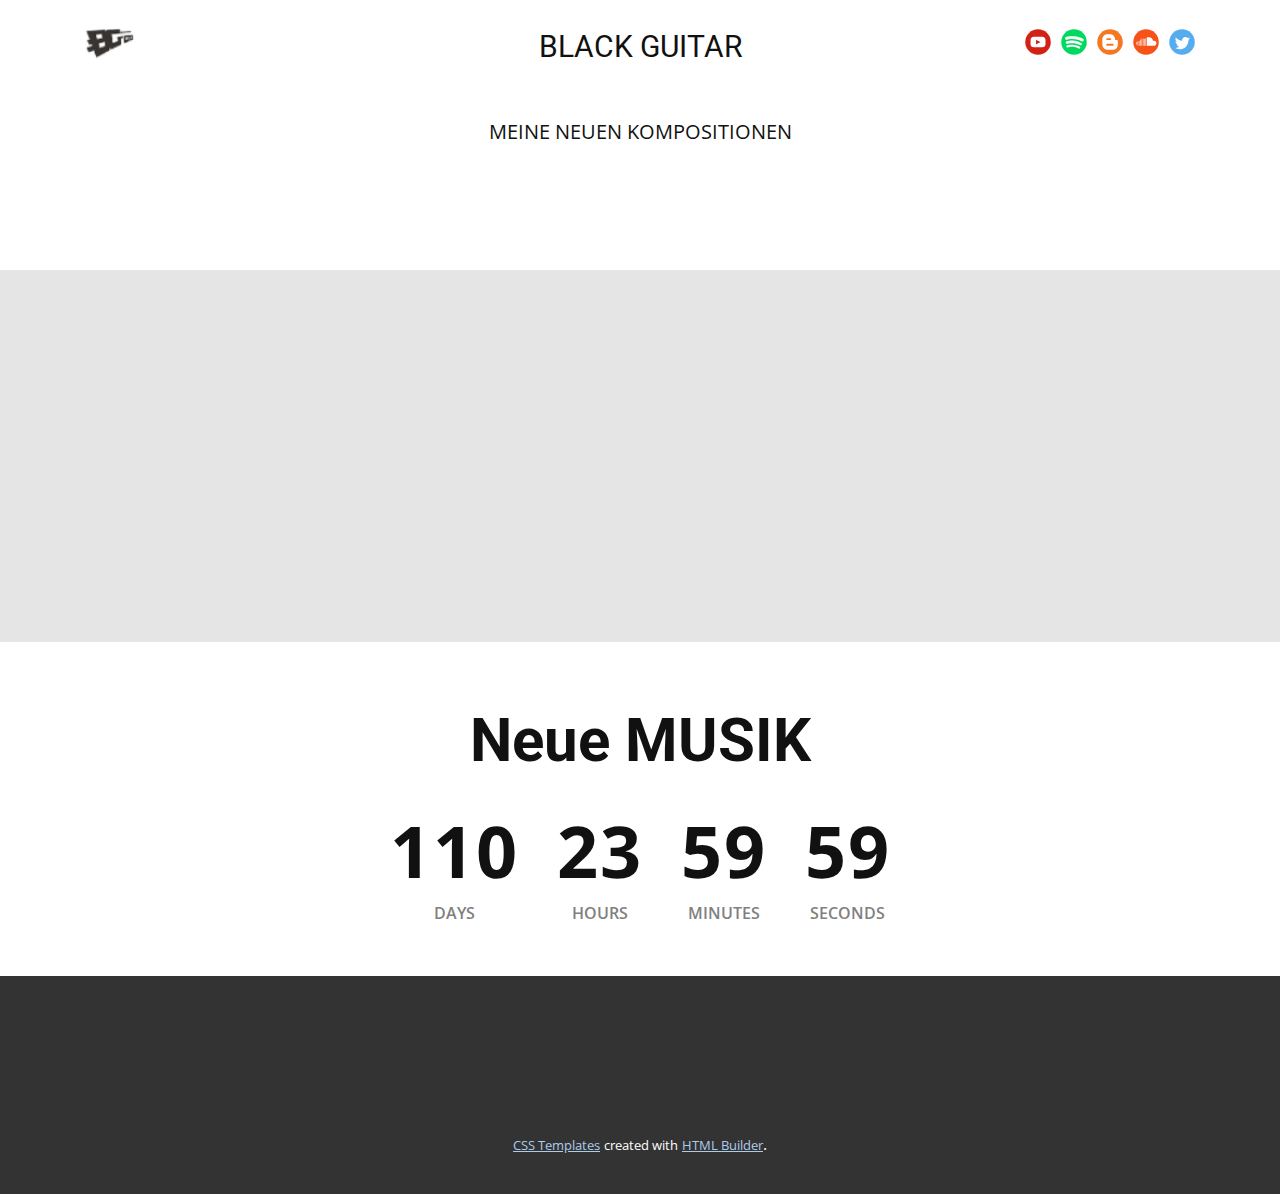
==== index.html @ adeb192d "asa" ====
<!DOCTYPE html>
<html style="font-size: 16px;">
  <head>
    <meta name="viewport" content="width=device-width, initial-scale=1.0">
    <meta charset="utf-8">
    <meta name="keywords" content="Upgrades, Registrieren">
    <meta name="description" content="">
    <meta name="page_type" content="np-template-header-footer-from-plugin">
    <title>Startseite</title>
    <link rel="stylesheet" href="nicepage.css" media="screen">
<link rel="stylesheet" href="Startseite.css" media="screen">
    <script class="u-script" type="text/javascript" src="jquery.js" defer=""></script>
    <script class="u-script" type="text/javascript" src="nicepage.js" defer=""></script>
    <meta name="generator" content="Nicepage 4.5.4, nicepage.com">
    <link id="u-theme-google-font" rel="stylesheet" href="https://fonts.googleapis.com/css?family=Roboto:100,100i,300,300i,400,400i,500,500i,700,700i,900,900i|Open+Sans:300,300i,400,400i,500,500i,600,600i,700,700i,800,800i">
    
    
    
    
    <script type="application/ld+json">{
		"@context": "http://schema.org",
		"@type": "Organization",
		"name": "",
		"logo": "images/bggo.png",
		"sameAs": [
				"youtube.com/abc",
				"spotify.com/abc",
				"blog.ugo.id.lv",
				"soundcloud.com/abc",
				"twitter.com/abc"
		]
}</script>
    <meta name="theme-color" content="#478ac9">
    <meta name="twitter:site" content="@">
    <meta name="twitter:card" content="summary_large_image">
    <meta name="twitter:title" content="Startseite">
    <meta name="twitter:description" content="">
    <meta property="og:title" content="Startseite">
    <meta property="og:type" content="website">
  </head>
  <body data-home-page="Startseite.html" data-home-page-title="Startseite" class="u-body u-xl-mode"><header class="u-align-center-sm u-align-center-xs u-clearfix u-header u-header" id="sec-46ab"><div class="u-clearfix u-sheet u-sheet-1">
        <a href="https://nicepage.com" class="u-image u-logo u-image-1" data-image-width="150" data-image-height="90">
          <img src="images/bggo.png" class="u-logo-image u-logo-image-1">
        </a>
        <div class="u-social-icons u-spacing-10 u-social-icons-1">
          <a class="u-social-url" target="_blank" data-type="YouTube" title="YouTube" href="youtube.com/abc"><span class="u-icon u-social-icon u-social-youtube u-icon-1"><svg class="u-svg-link" preserveAspectRatio="xMidYMin slice" viewBox="0 0 112 112" style=""><use xmlns:xlink="http://www.w3.org/1999/xlink" xlink:href="#svg-5aab"></use></svg><svg class="u-svg-content" viewBox="0 0 112 112" x="0" y="0" id="svg-5aab"><circle fill="currentColor" cx="56.1" cy="56.1" r="55"></circle><path fill="#FFFFFF" d="M74.9,33.3H37.3c-7.4,0-13.4,6-13.4,13.4v18.8c0,7.4,6,13.4,13.4,13.4h37.6c7.4,0,13.4-6,13.4-13.4V46.7 C88.3,39.3,82.3,33.3,74.9,33.3L74.9,33.3z M65.9,57l-17.6,8.4c-0.5,0.2-1-0.1-1-0.6V47.5c0-0.5,0.6-0.9,1-0.6l17.6,8.9 C66.4,56,66.4,56.8,65.9,57L65.9,57z"></path></svg></span>
          </a>
          <a class="u-social-url" target="_blank" data-type="Spotify" title="Spotify" href="spotify.com/abc"><span class="u-icon u-social-icon u-social-spotify u-icon-2"><svg class="u-svg-link" preserveAspectRatio="xMidYMin slice" viewBox="0 0 112 112" style=""><use xmlns:xlink="http://www.w3.org/1999/xlink" xlink:href="#svg-39c6"></use></svg><svg xmlns="http://www.w3.org/2000/svg" xmlns:xlink="http://www.w3.org/1999/xlink" version="1.1" xml:space="preserve" class="u-svg-content" viewBox="0 0 112 112" x="0" y="0" id="svg-39c6"><circle fill="#00D95F" cx="56.1" cy="56.1" r="55"></circle><path fill="#FFFFFE" d="M94.5,41.9c-1.9-1.1-3.8-2.1-5.8-3c-2-0.9-4-1.7-6.1-2.4c-5.1-1.7-10.2-3-15.4-3.9
	c-5.2-0.9-10.5-1.3-15.8-1.5c-2.2-0.1-4.3-0.1-6.5,0c-2.2,0.1-4.3,0.2-6.5,0.4c-2.1,0.2-4.1,0.4-6.1,0.7c-2,0.3-4,0.7-6,1.1
	c-0.8,0.2-1.6,0.4-2.4,0.6c-0.8,0.2-1.6,0.5-2.4,0.7c-1.3,0.4-2.4,1.3-3.1,2.3c-0.7,1.1-1.1,2.4-1.1,3.7c0,1.4,0.5,2.7,1.3,3.7
	c0.8,1,1.9,1.8,3.2,2.2c0.6,0.2,1.2,0.3,1.8,0.2c0.6,0,1.2-0.1,1.8-0.2l0.6-0.2c1.4-0.4,2.8-0.7,4.2-1c2.2-0.5,4.3-0.8,6.5-1.1
	c2.2-0.3,4.4-0.4,6.6-0.6c1.9-0.1,3.9-0.1,5.8-0.1c1.9,0,3.8,0.1,5.8,0.2c1.9,0.1,3.7,0.3,5.6,0.5c1.8,0.2,3.6,0.5,5.5,0.8
	c2.6,0.5,5.2,1,7.8,1.7c2.5,0.7,5.1,1.5,7.5,2.5c1.3,0.5,2.5,1,3.6,1.6c1.2,0.6,2.4,1.2,3.5,1.9c1,0.6,2.1,0.8,3.2,0.9
	c1.1,0,2.2-0.3,3.2-0.8c0.9-0.6,1.8-1.3,2.3-2.3c0.5-0.9,0.8-2,0.8-3.1l0-0.2c0,0,0-0.2,0-0.3c0-0.3-0.1-0.6-0.1-0.9
	c-0.2-0.9-0.6-1.7-1.1-2.4C95.9,42.9,95.2,42.3,94.5,41.9z"></path><path fill="#FFFFFE" d="M73,54c-4.7-1.5-9.5-2.6-14.4-3.3c-4.9-0.7-9.8-0.9-14.7-0.7c-2.3,0.1-4.6,0.3-6.9,0.5
	c-2.3,0.3-4.5,0.7-6.8,1.2c-0.9,0.2-1.9,0.4-2.8,0.7c-0.9,0.2-1.8,0.5-2.7,0.8c-1.1,0.3-2,1-2.7,1.9c-0.7,0.9-1,2-1.1,3.1
	c0,1.1,0.3,2.2,0.9,3.1c0.6,0.9,1.5,1.6,2.5,2.1c0.6,0.3,1.3,0.4,2,0.4c0.6,0,1.3-0.1,1.9-0.3c3-0.9,6-1.5,9-1.9
	c3.2-0.5,6.5-0.7,9.7-0.7c2.5,0,4.9,0.1,7.3,0.3c2.4,0.2,4.7,0.5,7,1c3,0.6,5.9,1.3,8.8,2.2c2.9,0.9,5.7,2.1,8.4,3.5
	c0.9,0.4,1.7,0.9,2.6,1.4l0.9,0.5c1.3,0.7,2.8,0.9,4.1,0.6c1.3-0.3,2.5-1.2,3.3-2.4c0.7-1.2,1-2.7,0.6-4.2c-0.3-1.3-1.1-2.5-2.4-3.3
	l0,0c-0.2-0.1-0.5-0.3-0.6-0.4c-2.2-1.3-4.4-2.4-6.7-3.5C77.8,55.6,75.4,54.7,73,54z"></path><path fill="#FFFFFE" d="M58.7,68.6c-3.6-0.5-7.2-0.8-10.9-0.9h-0.1c-0.8,0-1.5,0.1-2.3,0.1c-1.7,0.1-3.5,0.2-5.1,0.3
	c-2.2,0.2-4.4,0.5-6.6,0.8c-2.2,0.4-4.4,0.8-6.5,1.3c-0.2,0-0.3,0.1-0.6,0.1h0c-0.2,0.1-0.4,0.1-0.6,0.2c-1,0.4-1.8,1.1-2.3,2.1
	c-0.5,0.9-0.7,2-0.5,3.1c0.2,1.1,0.8,2,1.6,2.6c0.8,0.6,1.8,1,2.9,1c0.3,0,0.7,0,1-0.1c0.3,0,0.6-0.1,0.9-0.2c2.6-0.6,5.2-1,7.8-1.4
	c2.6-0.4,5.2-0.6,7.9-0.7c2-0.1,4.1-0.1,6.1,0c2,0.1,4,0.3,6,0.6c3.3,0.5,6.4,1.3,9.5,2.3c3.1,1.1,6,2.4,8.8,4.1l0,0l0.1,0.1
	c0.3,0.2,0.6,0.3,0.9,0.5c1.1,0.5,2.2,0.5,3.2,0.2c1-0.3,1.9-1,2.5-2c0.6-1,0.8-2.2,0.6-3.2c-0.2-1.1-0.8-2.1-1.7-2.8
	c-0.3-0.2-0.6-0.4-0.9-0.6l-0.1-0.1l0,0c-1.7-1-3.5-2-5.4-2.8c-1.8-0.8-3.7-1.6-5.7-2.2C65.8,70,62.3,69.2,58.7,68.6z"></path></svg></span>
          </a>
          <a class="u-social-url" target="_blank" data-type="Blogspot" title="Blogspot" href="blog.ugo.id.lv"><span class="u-icon u-social-blogspot u-social-icon u-icon-3"><svg class="u-svg-link" preserveAspectRatio="xMidYMin slice" viewBox="0 0 112 112" style=""><use xmlns:xlink="http://www.w3.org/1999/xlink" xlink:href="#svg-b41b"></use></svg><svg class="u-svg-content" viewBox="0 0 112 112" x="0" y="0" id="svg-b41b"><circle fill="currentColor" cx="56.1" cy="56.1" r="55"></circle><path id="Blogger" fill="#FFFFFF" d="M82.9,47.9c-4.4,0-5.4-2.3-5.4-5.4s-0.7-7.9-6.2-13.7C65.9,23.2,59.6,23,59.6,23
	s-12.5,0-17.9,0c-5.8,0-10.2,3.2-14.2,7.9c-5,5.9-4.5,12-4.5,12s0,18.7,0,23.2s0.5,10.4,6.3,16.8c5.8,6.4,14.9,6.3,14.9,6.3H68
	c7,0,11-2.1,15.9-6.6c5.3-4.8,5.7-13.7,5.7-13.7s0-14.7,0-17.4C89.6,48.7,87.3,47.9,82.9,47.9z M39.7,43.3c0-2,1.7-3.7,3.7-3.7h14.2
	c2,0,3.7,1.7,3.7,3.7v0.9c0,2-1.7,3.7-3.7,3.7H43.4c-2,0-3.7-1.7-3.7-3.7V43.3z M71.7,68.6c0,2-1.7,3.7-3.7,3.7H43.4
	c-2,0-3.7-1.7-3.7-3.7v-0.9c0-2,1.7-3.7,3.7-3.7H68c2,0,3.7,1.7,3.7,3.7V68.6z"></path></svg></span>
          </a>
          <a class="u-social-url" target="_blank" data-type="Soundcloud" title="Soundcloud" href="soundcloud.com/abc"><span class="u-icon u-social-icon u-social-soundcloud u-icon-4"><svg class="u-svg-link" preserveAspectRatio="xMidYMin slice" viewBox="0 0 112 112" style=""><use xmlns:xlink="http://www.w3.org/1999/xlink" xlink:href="#svg-6b5f"></use></svg><svg class="u-svg-content" viewBox="0 0 112 112" x="0" y="0" id="svg-6b5f"><circle fill="currentColor" cx="56.1" cy="56.1" r="55"></circle><path fill="#FFFFFF" d="M100.7,59.4c-2.1-10.1-12.2-8.7-14.4-7.6c0,0-0.6-12.8-13.9-16.2c0,0-7-2-12.9,1.5v35c0.9,0,1.8,0,2.7,0
	c2.2,0,4.4,0,6.5,0c2.8,0,5.5,0,8.3,0c2.7,0,5.4,0,8,0c2.1,0,4.1,0,6.2,0c1.6,0,2.6-0.5,3.9-1.1C98,69.3,102.1,66,100.7,59.4z"></path><polygon fill="#FFFFFF" points="53.8,72 56.6,72 56.6,38.7 53.8,41.2 "></polygon><polygon fill="#FFFFFF" points="48.2,72 50.9,72 50.9,43.5 48.2,42 "></polygon><polygon fill="#FFFFFF" points="42.5,72 45.2,72 45.2,41.3 42.5,40.9 "></polygon><polygon fill="#FFFFFF" points="36.7,72 39.4,72 39.4,41.3 36.7,42.4 "></polygon><polygon fill="#FFFFFF" points="31,72 33.8,72 33.8,44.3 31,47 "></polygon><polygon fill="#FFFFFF" points="25.3,72 28,72 28,51.6 25.3,51 "></polygon><polygon fill="#FFFFFF" points="19.6,70.8 22.3,72 22.3,51.2 19.6,52.3 "></polygon><path fill="#FFFFFF" d="M16.9,68.6V54.5C16.9,54.5,10.4,60.9,16.9,68.6z"></path></svg></span>
          </a>
          <a class="u-social-url" target="_blank" data-type="Twitter" title="Twitter" href="twitter.com/abc"><span class="u-icon u-social-icon u-social-twitter u-icon-5"><svg class="u-svg-link" preserveAspectRatio="xMidYMin slice" viewBox="0 0 112 112" style=""><use xmlns:xlink="http://www.w3.org/1999/xlink" xlink:href="#svg-ec85"></use></svg><svg class="u-svg-content" viewBox="0 0 112 112" x="0" y="0" id="svg-ec85"><circle fill="currentColor" class="st0" cx="56.1" cy="56.1" r="55"></circle><path fill="#FFFFFF" d="M83.8,47.3c0,0.6,0,1.2,0,1.7c0,17.7-13.5,38.2-38.2,38.2C38,87.2,31,85,25,81.2c1,0.1,2.1,0.2,3.2,0.2
            c6.3,0,12.1-2.1,16.7-5.7c-5.9-0.1-10.8-4-12.5-9.3c0.8,0.2,1.7,0.2,2.5,0.2c1.2,0,2.4-0.2,3.5-0.5c-6.1-1.2-10.8-6.7-10.8-13.1
            c0-0.1,0-0.1,0-0.2c1.8,1,3.9,1.6,6.1,1.7c-3.6-2.4-6-6.5-6-11.2c0-2.5,0.7-4.8,1.8-6.7c6.6,8.1,16.5,13.5,27.6,14
            c-0.2-1-0.3-2-0.3-3.1c0-7.4,6-13.4,13.4-13.4c3.9,0,7.3,1.6,9.8,4.2c3.1-0.6,5.9-1.7,8.5-3.3c-1,3.1-3.1,5.8-5.9,7.4
            c2.7-0.3,5.3-1,7.7-2.1C88.7,43,86.4,45.4,83.8,47.3z"></path></svg></span>
          </a>
        </div>
        <h3 class="u-text u-text-default u-text-1">BLACK GUITAR</h3>
      </div></header> 
    <section class="u-align-center u-clearfix u-section-1" id="sec-ea2a">
      <div class="u-clearfix u-sheet u-sheet-1">
        <p class="u-text u-text-default u-text-1">MEINE NEUEN KOMPOSITIONEN</p>
      </div>
    </section>
    <section class="u-clearfix u-grey-10 u-section-2" id="sec-4afa">
      <div class="u-clearfix u-sheet u-valign-middle u-sheet-1">
        <div class="u-clearfix u-gutter-30 u-layout-wrap u-layout-wrap-1">
          <div class="u-layout">
            <div class="u-layout-row">
              <div class="u-align-left u-container-style u-layout-cell u-left-cell u-size-30 u-layout-cell-1">
                <div class="u-container-layout u-container-layout-1">
                  <div class="u-align-left u-expanded u-video">
                    <div class="embed-responsive embed-responsive-1">
                      <iframe style="position: absolute;top: 0;left: 0;width: 100%;height: 100%;" class="embed-responsive-item" src="https://www.youtube.com/embed/L-hm3S1aSnI?mute=0&amp;showinfo=0&amp;controls=0&amp;start=0" frameborder="0" allowfullscreen=""></iframe>
                    </div>
                  </div>
                </div>
              </div>
              <div class="u-align-left u-container-style u-layout-cell u-size-30 u-layout-cell-2">
                <div class="u-container-layout u-container-layout-2">
                  <div class="u-align-left u-expanded u-video">
                    <div class="embed-responsive embed-responsive-2">
                      <iframe style="position: absolute;top: 0;left: 0;width: 100%;height: 100%;" class="embed-responsive-item" src="https://www.youtube.com/embed/L-hm3S1aSnI?mute=0&amp;showinfo=0&amp;controls=0&amp;start=0" frameborder="0" allowfullscreen=""></iframe>
                    </div>
                  </div>
                </div>
              </div>
            </div>
          </div>
        </div>
      </div>
    </section>
    <section class="u-clearfix u-section-3" id="sec-8ecd">
      <div class="u-clearfix u-sheet u-sheet-1">
        <h2 class="u-text u-text-default u-text-1"> Neue MUSIK</h2>
        <div class="u-countdown u-countdown-1" data-target-date="Thu, 16 Dec 2021 13:41:00 GMT" data-type="to-date" data-for="per-visitor" data-time-left="111d" data-timer-id="dfea" data-target-number="100" data-direction="down" data-start-time="Fri Nov 26 2021 16:40:08 GMT+0300 (Москва, стандартное время)" data-frequency="10s" data-after-count="none" data-redirect-url="https://">
          <div class="u-countdown-wrapper u-spacing-40">
            <div class="u-countdown-item u-countdown-years u-hidden u-spacing-15 u-countdown-item-1">
              <div class="u-countdown-counter u-spacing-2 u-countdown-counter-1"><div class="u-countdown-number">0</div><div class="u-countdown-number u-hidden">0</div></div>
              <div class="u-countdown-label u-text-grey-50 u-countdown-label-1">Years</div>
            </div>
            <div class="u-countdown-separator u-hidden u-countdown-separator-1"></div>
            <div class="u-countdown-days u-countdown-item u-spacing-15 u-countdown-item-2">
              <div class="u-countdown-counter u-spacing-2 u-countdown-counter-2"><div class="u-countdown-number">1</div><div class="u-countdown-number">1</div><div class="u-countdown-number">1</div></div>
              <div class="u-countdown-label u-text-grey-50 u-countdown-label-2">Days</div>
            </div>
            <div class="u-countdown-separator u-countdown-separator-2"></div>
            <div class="u-countdown-hours u-countdown-item u-spacing-15 u-countdown-item-3">
              <div class="u-countdown-counter u-spacing-2 u-countdown-counter-3"><div class="u-countdown-number">0</div><div class="u-countdown-number">0</div></div>
              <div class="u-countdown-label u-text-grey-50 u-countdown-label-3">Hours</div>
            </div>
            <div class="u-countdown-separator u-countdown-separator-3"></div>
            <div class="u-countdown-item u-countdown-minutes u-spacing-15 u-countdown-item-4">
              <div class="u-countdown-counter u-spacing-2 u-countdown-counter-4"><div class="u-countdown-number">0</div><div class="u-countdown-number">0</div></div>
              <div class="u-countdown-label u-text-grey-50 u-countdown-label-4">Minutes</div>
            </div>
            <div class="u-countdown-separator u-countdown-separator-4"></div>
            <div class="u-countdown-item u-countdown-seconds u-spacing-15 u-countdown-item-5">
              <div class="u-countdown-counter u-spacing-2 u-countdown-counter-5"><div class="u-countdown-number">0</div><div class="u-countdown-number">0</div></div>
              <div class="u-countdown-label u-text-grey-50 u-countdown-label-5">Seconds</div>
            </div>
            <div class="u-countdown-separator u-hidden u-countdown-separator-5"></div>
            <div class="u-countdown-item u-countdown-numbers u-hidden u-spacing-15 u-countdown-item-6">
              <div class="u-countdown-counter u-spacing-2 u-countdown-counter-6"><div class="u-countdown-number">0</div><div class="u-countdown-number">0</div><div class="u-countdown-number">1</div><div class="u-countdown-number">0</div><div class="u-countdown-number">0</div></div>
              <div class="u-countdown-label u-text-grey-50 u-countdown-label-6">Items</div>
            </div>
          </div>
          <div class="u-countdown-message u-hidden">
            <p>Sorry, the time is up.</p>
          </div>
        </div>
      </div>
    </section>
    
    
    <footer class="u-align-center u-clearfix u-footer u-grey-80 u-footer" id="sec-881d"><div class="u-align-left u-clearfix u-sheet u-sheet-1"></div></footer>
    <section class="u-backlink u-clearfix u-grey-80">
      <a class="u-link" href="https://nicepage.com/css-templates" target="_blank">
        <span>CSS Templates</span>
      </a>
      <p class="u-text">
        <span>created with</span>
      </p>
      <a class="u-link" href="https://nicepage.com/html-website-builder" target="_blank">
        <span>HTML Builder</span>
      </a>. 
    </section>
  </body>
</html>
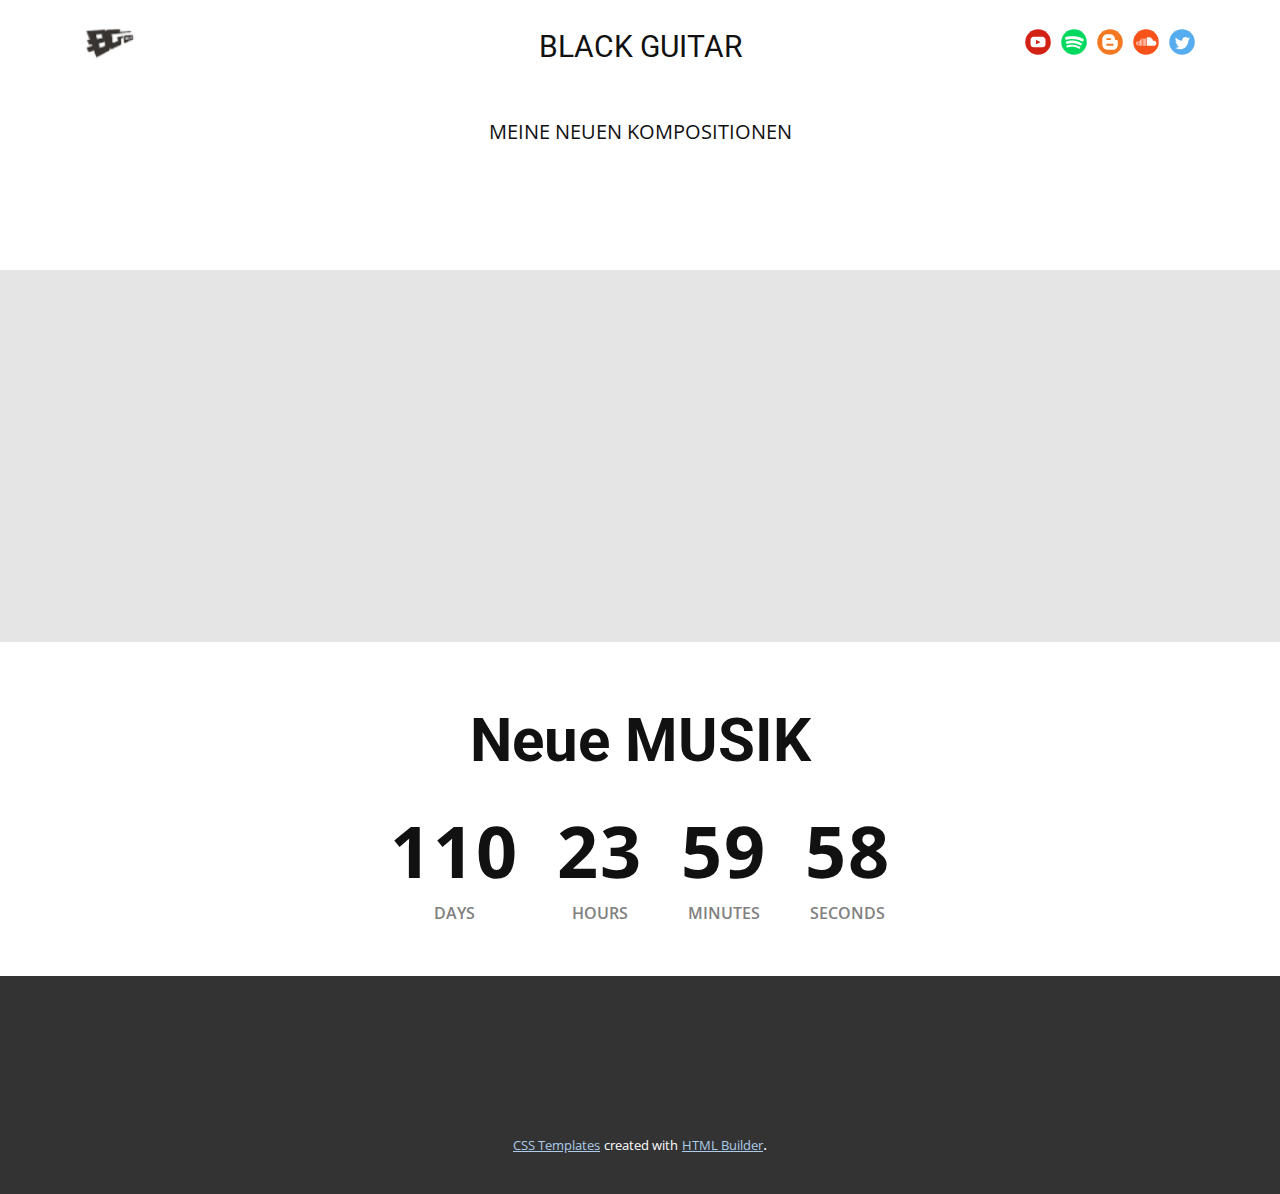
==== commit a8dd1a13: "Update index.html" ====
--- a/index.html
+++ b/index.html
@@ -23,11 +23,11 @@
 		"name": "",
 		"logo": "images/bggo.png",
 		"sameAs": [
-				"youtube.com/abc",
-				"spotify.com/abc",
-				"blog.ugo.id.lv",
-				"soundcloud.com/abc",
-				"twitter.com/abc"
+				"https://www.youtube.com/channel/UCtaABTEUO9v-a36-_DpY6yg",
+				"https://spotify.com/uidlv",
+				"https://blog.ugo.id.lv",
+				"https://soundcloud.com/black-guitar-750983430",
+				"https://twitter.com/abc"
 		]
 }</script>
     <meta name="theme-color" content="#478ac9">
@@ -171,4 +171,4 @@
       </a>. 
     </section>
   </body>
-</html>+</html>
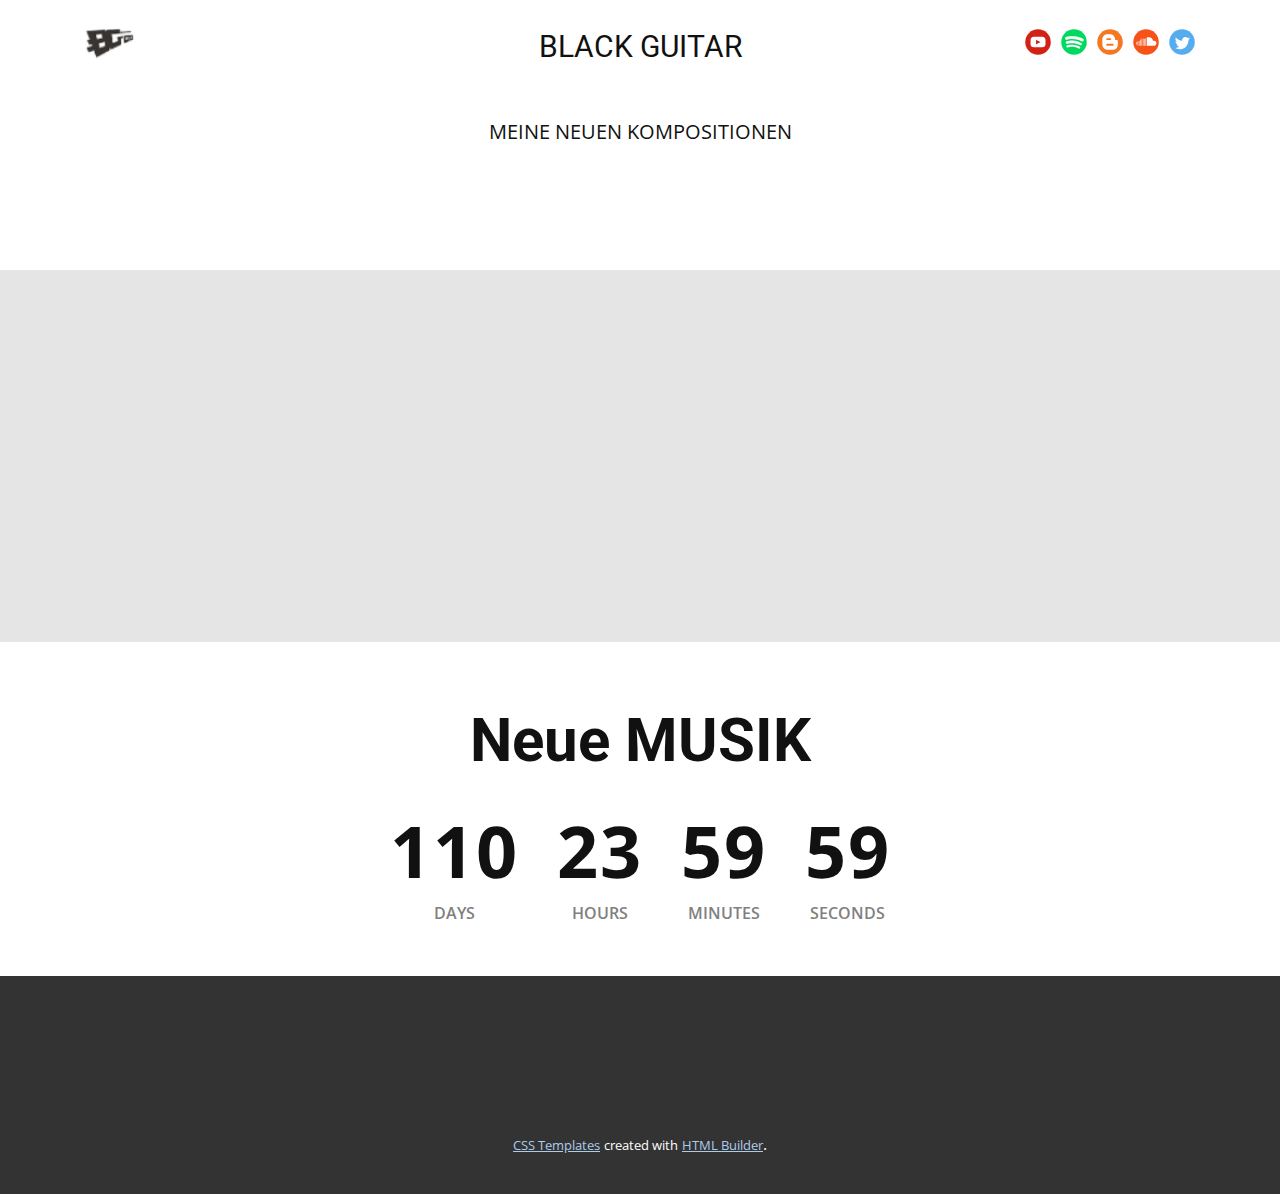
==== commit b07ba8be: "ASADERSA" ====
--- a/index.html
+++ b/index.html
@@ -11,7 +11,7 @@
 <link rel="stylesheet" href="Startseite.css" media="screen">
     <script class="u-script" type="text/javascript" src="jquery.js" defer=""></script>
     <script class="u-script" type="text/javascript" src="nicepage.js" defer=""></script>
-    <meta name="generator" content="Nicepage 4.5.4, nicepage.com">
+    <meta name="generator" content="HAKAZA, ugo.id.lv">
     <link id="u-theme-google-font" rel="stylesheet" href="https://fonts.googleapis.com/css?family=Roboto:100,100i,300,300i,400,400i,500,500i,700,700i,900,900i|Open+Sans:300,300i,400,400i,500,500i,600,600i,700,700i,800,800i">
     
     
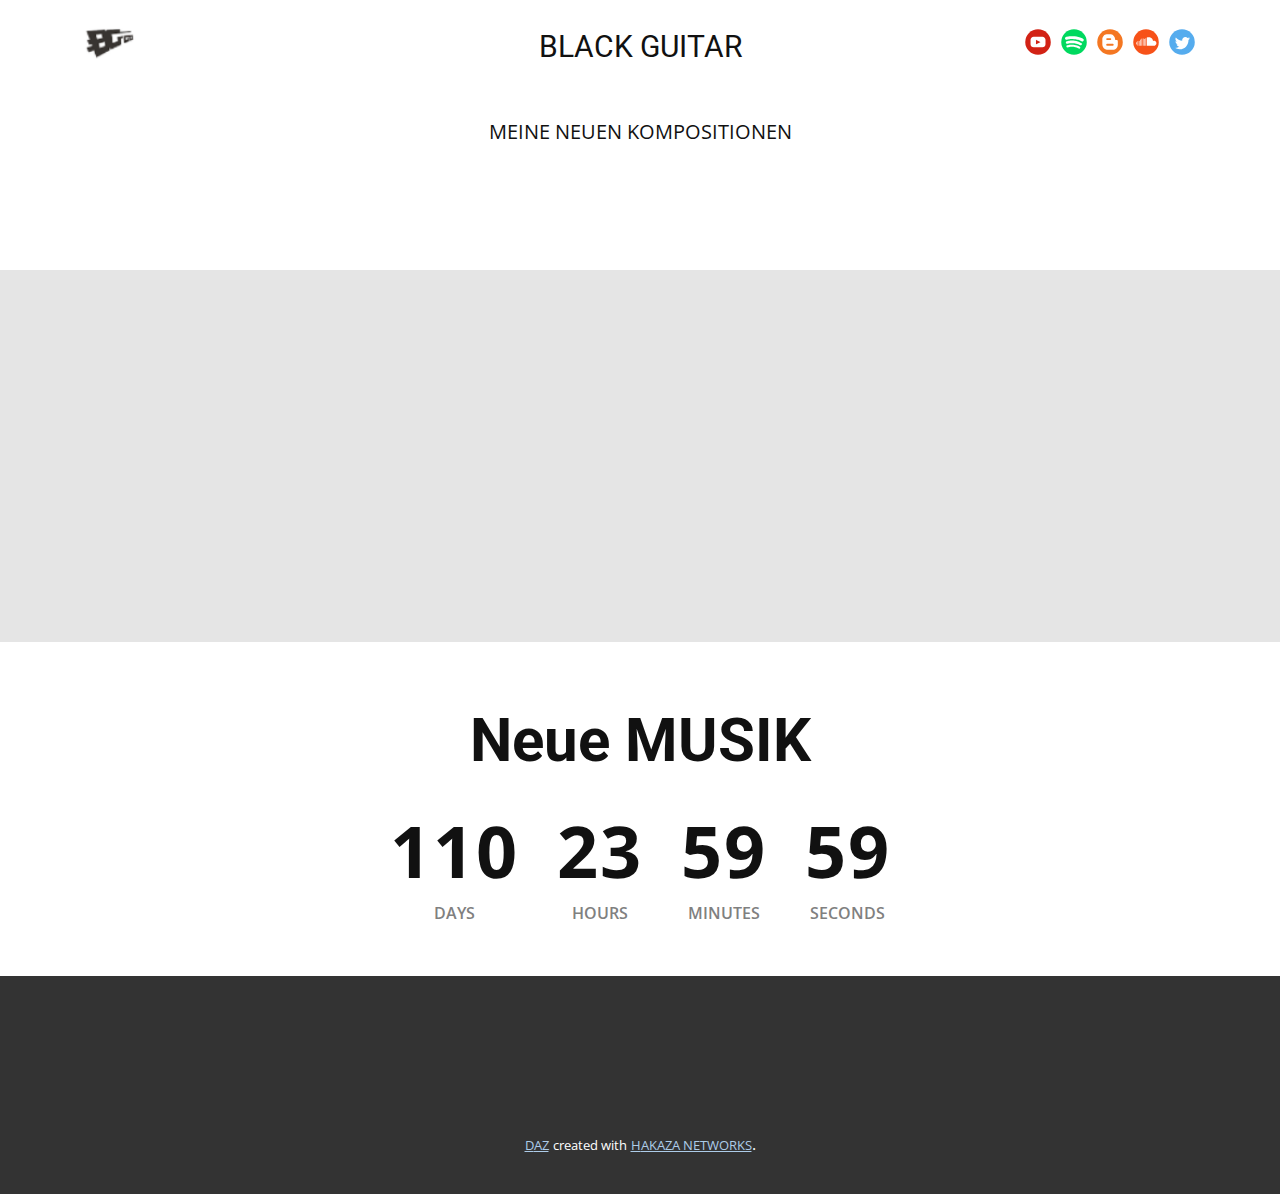
==== commit 1b868e5b: "Update index.html" ====
--- a/index.html
+++ b/index.html
@@ -39,7 +39,7 @@
     <meta property="og:type" content="website">
   </head>
   <body data-home-page="Startseite.html" data-home-page-title="Startseite" class="u-body u-xl-mode"><header class="u-align-center-sm u-align-center-xs u-clearfix u-header u-header" id="sec-46ab"><div class="u-clearfix u-sheet u-sheet-1">
-        <a href="https://nicepage.com" class="u-image u-logo u-image-1" data-image-width="150" data-image-height="90">
+        <a href="https://ugo.id.lv" class="u-image u-logo u-image-1" data-image-width="150" data-image-height="90">
           <img src="images/bggo.png" class="u-logo-image u-logo-image-1">
         </a>
         <div class="u-social-icons u-spacing-10 u-social-icons-1">
@@ -160,14 +160,14 @@
     
     <footer class="u-align-center u-clearfix u-footer u-grey-80 u-footer" id="sec-881d"><div class="u-align-left u-clearfix u-sheet u-sheet-1"></div></footer>
     <section class="u-backlink u-clearfix u-grey-80">
-      <a class="u-link" href="https://nicepage.com/css-templates" target="_blank">
-        <span>CSS Templates</span>
+      <a class="u-link" href="https://hakaza.networks" target="_blank">
+        <span>DAZ</span>
       </a>
       <p class="u-text">
         <span>created with</span>
       </p>
-      <a class="u-link" href="https://nicepage.com/html-website-builder" target="_blank">
-        <span>HTML Builder</span>
+      <a class="u-link" href="https://de-networkz.at" target="_blank">
+        <span>HAKAZA NETWORKS</span>
       </a>. 
     </section>
   </body>
